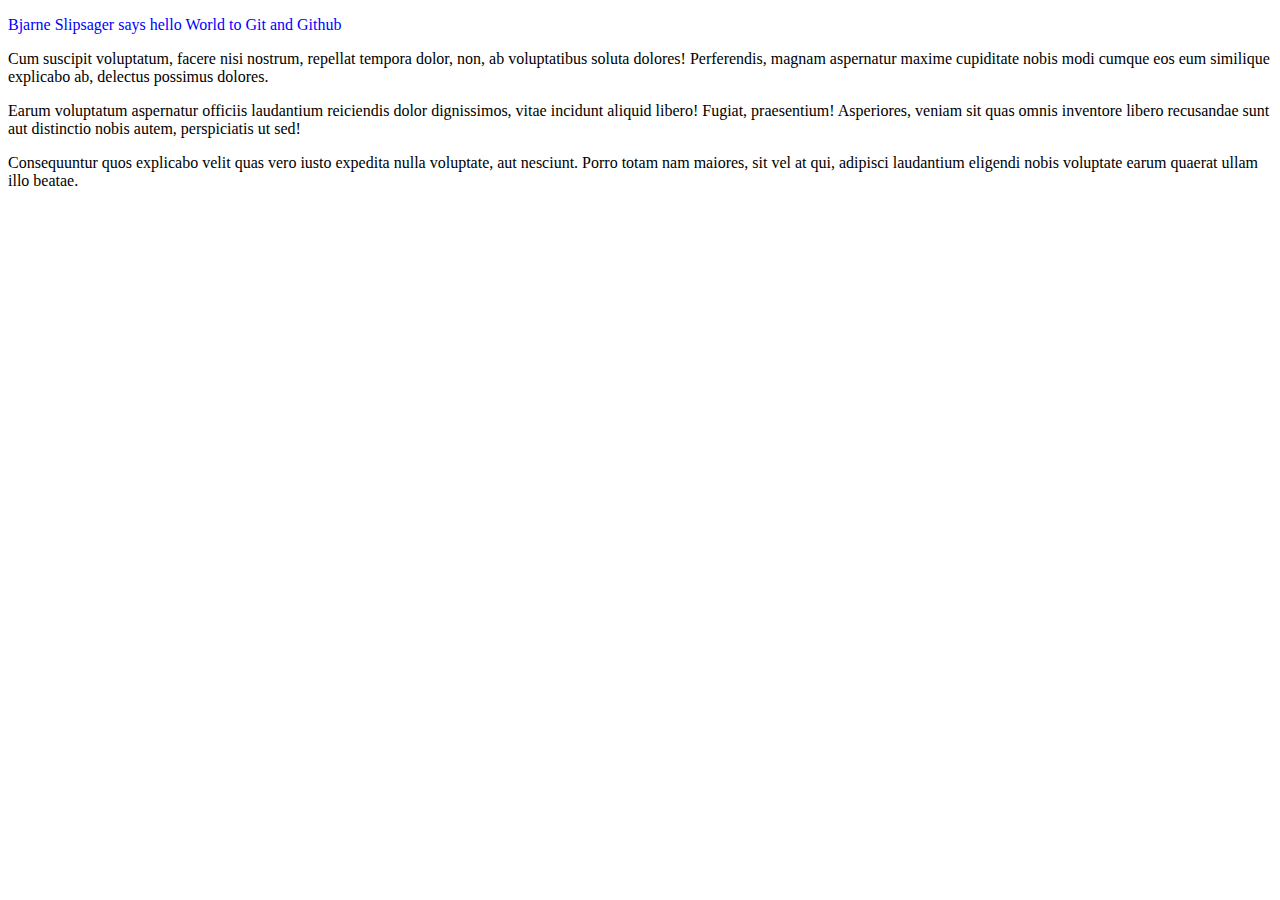
==== index.html @ 6e6fe8a7 "add some updates" ====
<!Doctype html>
<html>
<head>
<link  rel="stylesheet" href="mystyle.css" />
    <title>Gittest example</title>
    
    <script>alert("Hello World");</script>
</head>

<body>

<p style="color:blue">Bjarne Slipsager says hello World to Git and Github</p>

<p>Cum suscipit voluptatum, facere nisi nostrum, repellat tempora dolor, non, ab voluptatibus soluta dolores! Perferendis, magnam aspernatur maxime cupiditate nobis modi cumque eos eum similique explicabo ab, delectus possimus dolores.</p>

<p>Earum voluptatum aspernatur officiis laudantium reiciendis dolor dignissimos, vitae incidunt aliquid libero! Fugiat, praesentium! Asperiores, veniam sit quas omnis 
inventore libero recusandae sunt aut distinctio nobis autem, perspiciatis ut sed!</p>

<p>Consequuntur quos explicabo velit quas vero iusto expedita nulla voluptate, aut nesciunt. Porro totam nam maiores, sit vel at qui, adipisci laudantium eligendi nobis voluptate earum quaerat ullam illo beatae.</p>
</body>
</html>
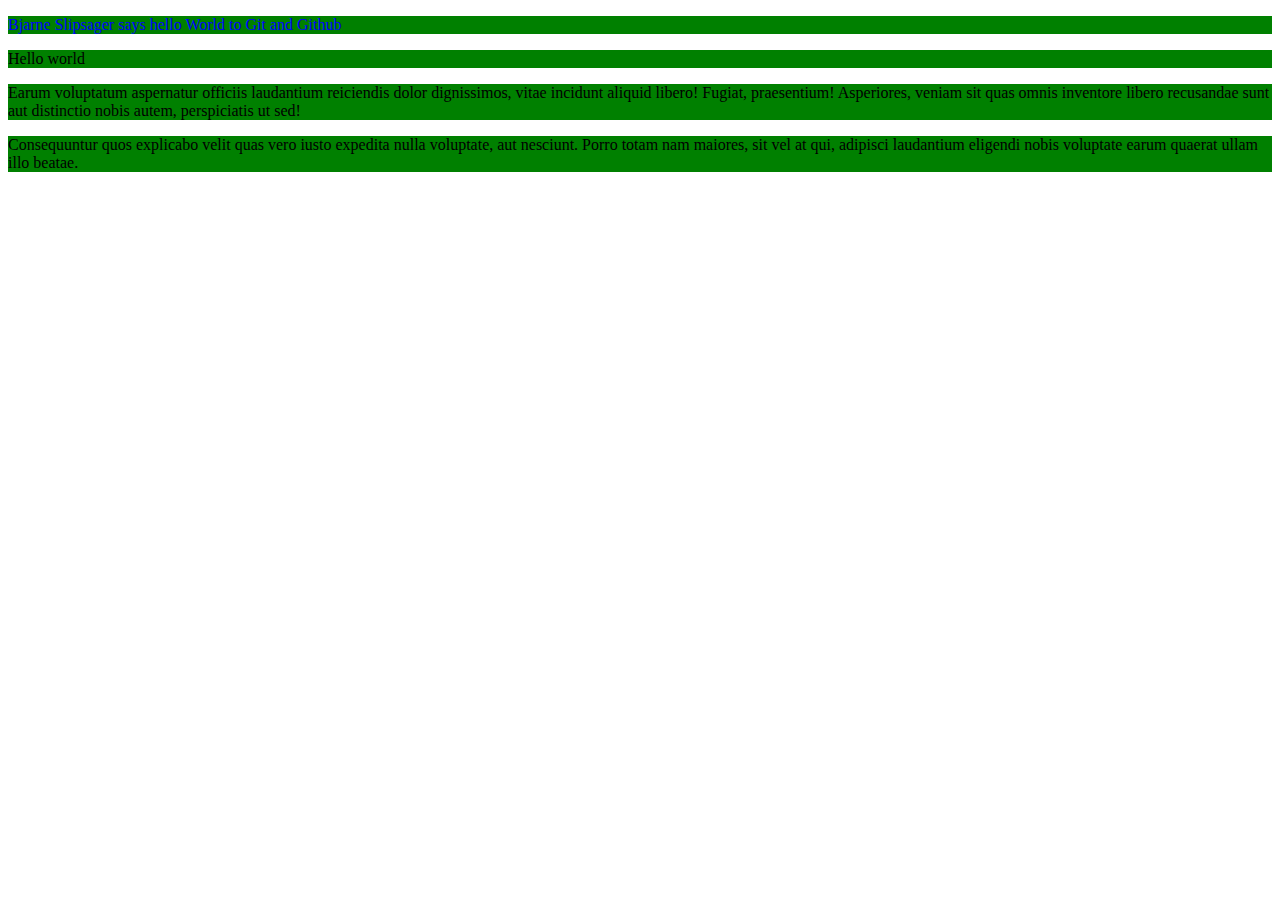
==== commit b2eaf6ec: "I made green backend" ====
--- a/index.html
+++ b/index.html
@@ -11,7 +11,7 @@
 
 <p style="color:blue">Bjarne Slipsager says hello World to Git and Github</p>
 
-<p>Cum suscipit voluptatum, facere nisi nostrum, repellat tempora dolor, non, ab voluptatibus soluta dolores! Perferendis, magnam aspernatur maxime cupiditate nobis modi cumque eos eum similique explicabo ab, delectus possimus dolores.</p>
+<p>Hello world </p>
 
 <p>Earum voluptatum aspernatur officiis laudantium reiciendis dolor dignissimos, vitae incidunt aliquid libero! Fugiat, praesentium! Asperiores, veniam sit quas omnis 
 inventore libero recusandae sunt aut distinctio nobis autem, perspiciatis ut sed!</p>
--- a/mystyle.css
+++ b/mystyle.css
@@ -0,0 +1,3 @@
+p {
+  background-color: green;
+}
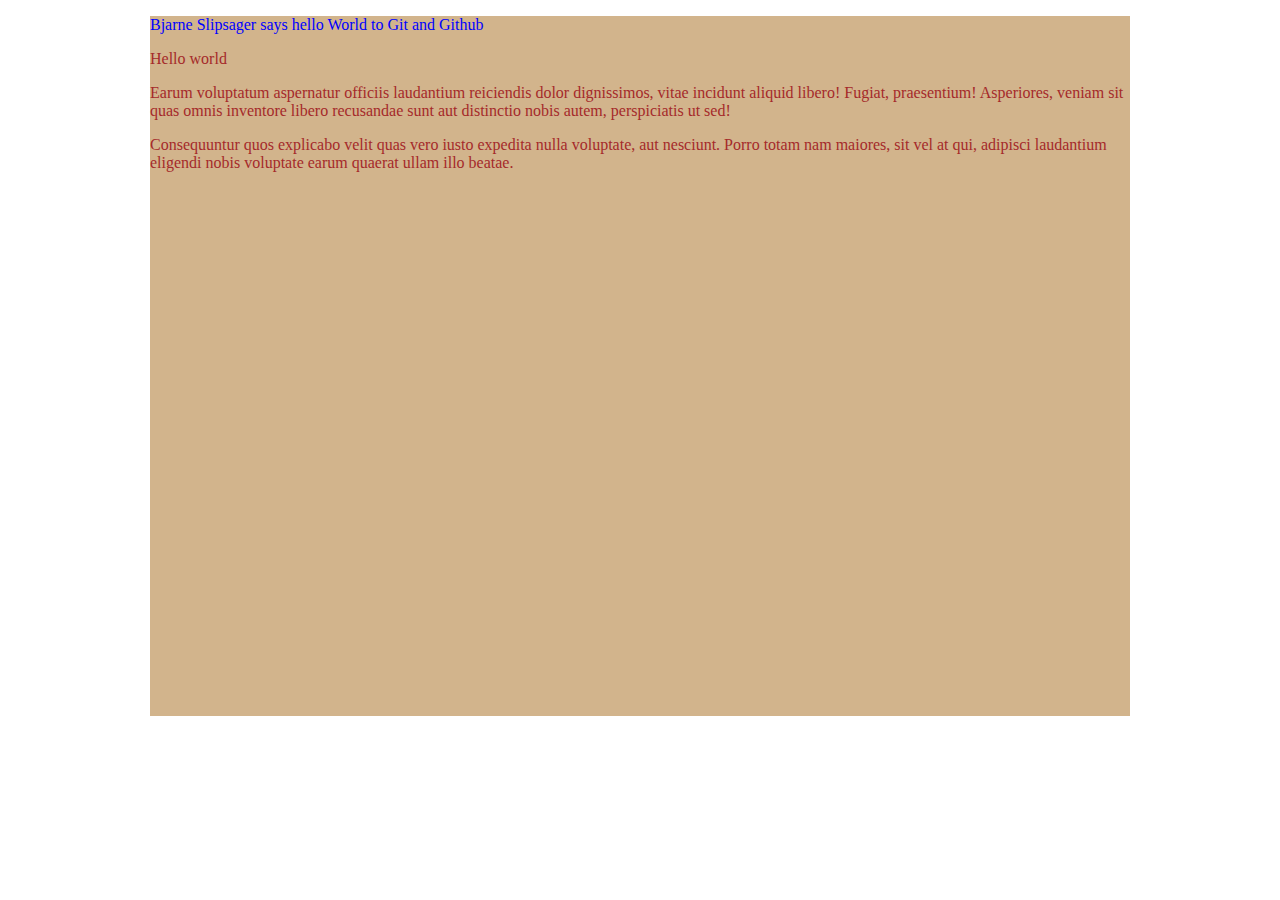
==== commit 3bd4bb69: "wrapper added" ====
--- a/index.html
+++ b/index.html
@@ -8,6 +8,7 @@
 </head>
 
 <body>
+<div id="wrapper">
 
 <p style="color:blue">Bjarne Slipsager says hello World to Git and Github</p>
 
@@ -17,6 +18,9 @@
 inventore libero recusandae sunt aut distinctio nobis autem, perspiciatis ut sed!</p>
 
 <p>Consequuntur quos explicabo velit quas vero iusto expedita nulla voluptate, aut nesciunt. Porro totam nam maiores, sit vel at qui, adipisci laudantium eligendi nobis voluptate earum quaerat ullam illo beatae.</p>
+
+</div>
 </body>
+
 </html>
 
--- a/mystyle.css
+++ b/mystyle.css
@@ -1,3 +1,13 @@
 p {
-  background-color: green;
+  color: brown;
 }
+
+#wrapper {
+	width: 980px;
+	margin: 0 auto;
+	height: 700px;
+	background-color:tan; 
+}
+
+
+
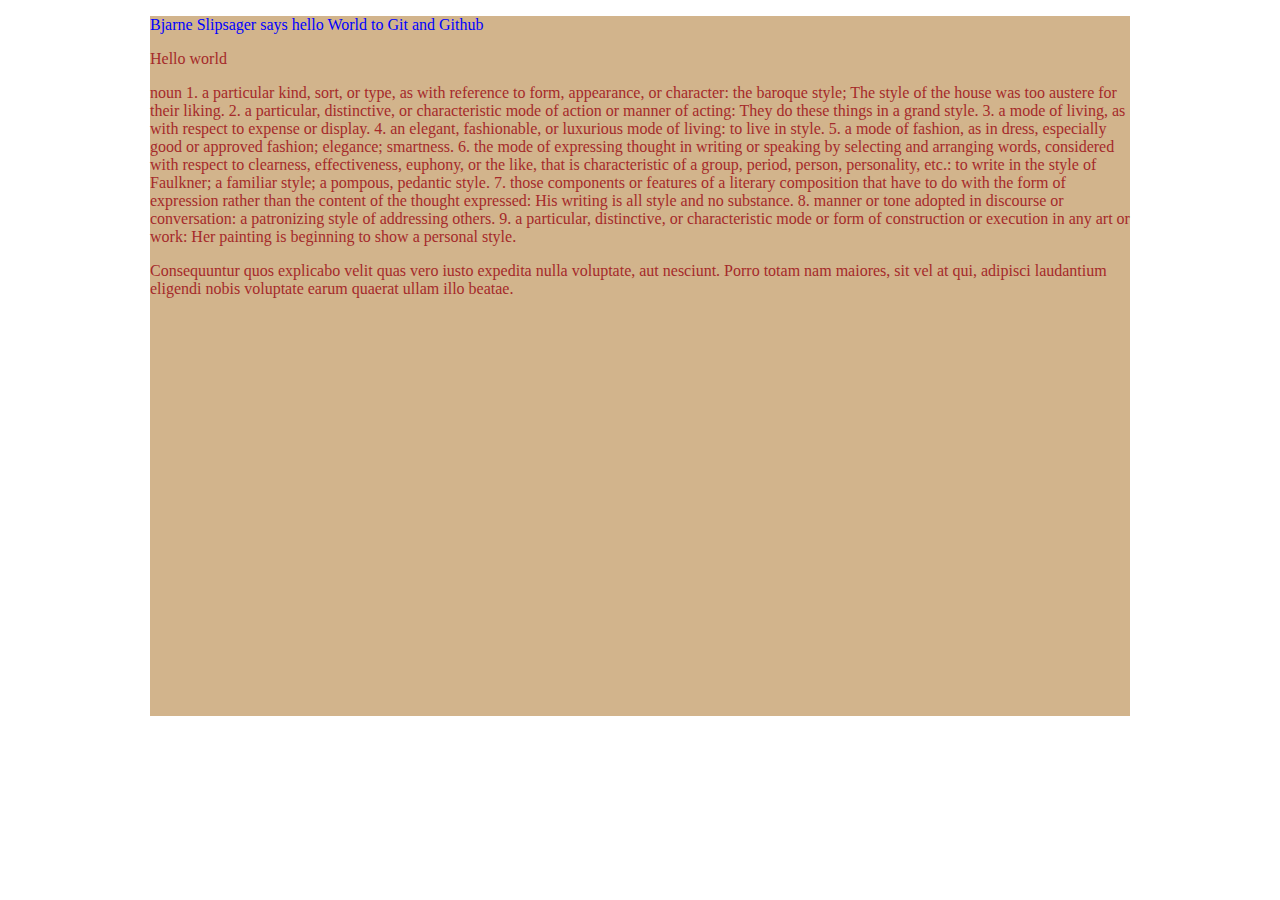
==== commit 5be13be2: "added some content" ====
--- a/index.html
+++ b/index.html
@@ -14,8 +14,32 @@
 
 <p>Hello world </p>
 
-<p>Earum voluptatum aspernatur officiis laudantium reiciendis dolor dignissimos, vitae incidunt aliquid libero! Fugiat, praesentium! Asperiores, veniam sit quas omnis 
-inventore libero recusandae sunt aut distinctio nobis autem, perspiciatis ut sed!</p>
+<p>noun
+1.
+a particular kind, sort, or type, as with reference to form, appearance, or character:
+the baroque style; The style of the house was too austere for their liking.
+2.
+a particular, distinctive, or characteristic mode of action or manner of acting:
+They do these things in a grand style.
+3.
+a mode of living, as with respect to expense or display.
+4.
+an elegant, fashionable, or luxurious mode of living:
+to live in style.
+5.
+a mode of fashion, as in dress, especially good or approved fashion; elegance; smartness.
+6.
+the mode of expressing thought in writing or speaking by selecting and arranging words, considered with respect to clearness, effectiveness, euphony, or the like, that is characteristic of a group, period, person, personality, etc.:
+to write in the style of Faulkner; a familiar style; a pompous, pedantic style.
+7.
+those components or features of a literary composition that have to do with the form of expression rather than the content of the thought expressed:
+His writing is all style and no substance.
+8.
+manner or tone adopted in discourse or conversation:
+a patronizing style of addressing others.
+9.
+a particular, distinctive, or characteristic mode or form of construction or execution in any art or work:
+Her painting is beginning to show a personal style.</p>
 
 <p>Consequuntur quos explicabo velit quas vero iusto expedita nulla voluptate, aut nesciunt. Porro totam nam maiores, sit vel at qui, adipisci laudantium eligendi nobis voluptate earum quaerat ullam illo beatae.</p>
 
